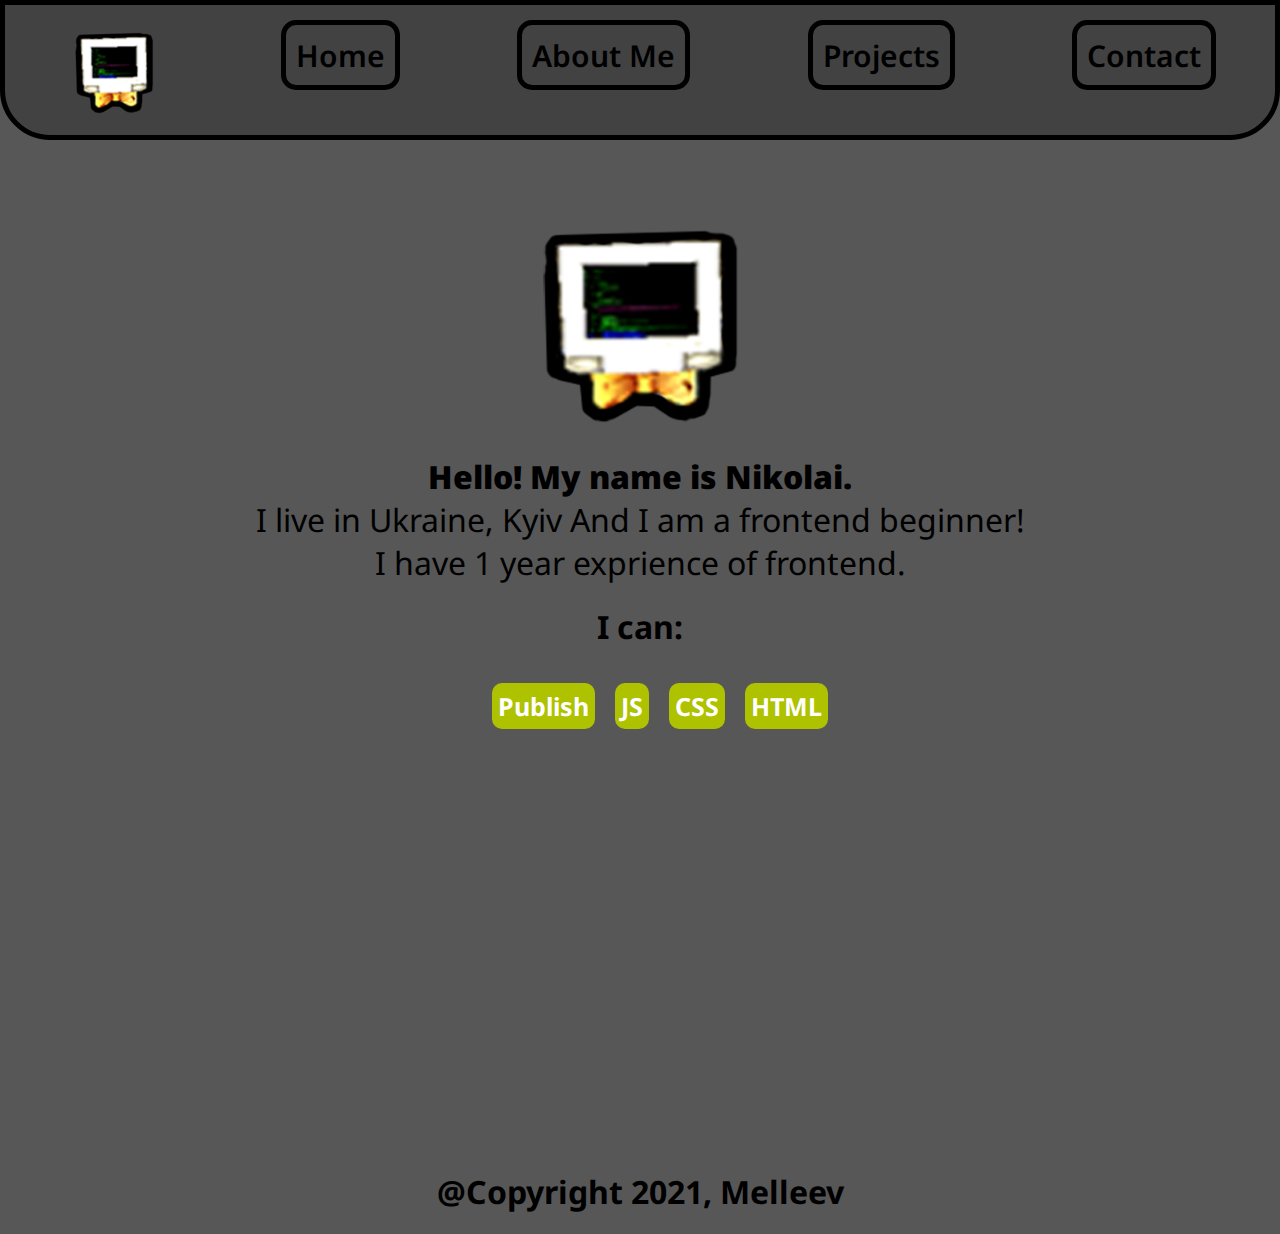
==== index2.html @ b75ce0ea "Merge pull request #2 from simpleprop/dev" ====
<!DOCTYPE html>
<html lang="en" dir="ltr">
  <head>
    <link rel="preconnect" href="https://fonts.googleapis.com">
    <link rel="preconnect" href="https://fonts.gstatic.com" crossorigin>
    <link href="https://fonts.googleapis.com/css2?family=Noto+Sans:wght@400;700&display=swap" rel="stylesheet">
    <link rel="stylesheet" href="styles.css"></link>
    <meta charset="utf-8">
    <style>
      header {
        font-size: 20px;
      }
      h1:nth-child(2) {
        font-famly: 'Noto Sans', sans-serif;
        font-weight: 1000;
        padding: 0;
        margin: 0;
      }
      h1:nth-child(3) {
        font-famly: 'Noto Sans', sans-serif;
        font-weight: normal;
        padding: 0;
        margin: 0;
      }
      h1:nth-child(4) {
        font-famly: 'Noto Sans', sans-serif;
        font-weight: normal;
        padding: 0;
        margin: 0;
      }
    </style>
    <title> About Me </title>
  </head>
  <body>
    <header class="nav">
      <div class="menu">
        <img class="imgHeader textHover" src="./images/Icon.png" alt="icon">
        <div class="button" <a href="index.html"> Home </a> </div>
        <div class="button" <a href="index.html"> About Me </a> </div>
        <div class="button" <a href="index.html"> Projects </a> </div>
        <div class="button" <a href="index.hml">  Contact </a> </div>
      </div>
    </header>
    <main>
      <img class="textHover" src="./images/Icon.png" alt="icon">
      <h1 class="textHover"> Hello! My name is Nikolai. </h1>
      <h1 class="textHover"> I live in Ukraine, Kyiv And I am a frontend beginner!</h1>
      <h1 class="textHover"> I have 1 year exprience of frontend. </h1>
      <h1 class="textHover"> I can: </h1>
      <ul class="list">
        <li class="tag textHover"> Publish </li>
        <li class="tag textHover"> JS </li>
        <li class="tag textHover"> CSS </li>
        <li class="tag textHover"> HTML </li>
      </ul>
    </main>
    <footer>
      <div>
        <h1 class="textHover"> @Copyright 2021, Melleev </h1>
      </div>
    </footer>
  </body>
</html>
---- styles.css ----
* {
  box-sizing: border-box;
}
body{
  margin: 0;
  padding: 0;
  font-family: 'Noto Sans', sans-serif;
  background-color: #575757;
  background-image: url('https://discordapp.com/assets/a00896b9b5af1ccebeb80816b71995d0.svg');
  background-size: contain;
  background-position: center;
  background-blend-mode: color-burn;
}

a{
  text-decoration: none;
  color: #000000;
}
.nav{
  min-height: 0;
  background-color: #424242;
  text-align: center;
  padding-top: 15px;
  font-weight: 600;
  font-size: 30px;
  border: 2px solid #000000;
  border-bottom-left-radius: 0px;
  border-bottom-right-radius: 0px;
  position: fixed;
  width: 100%;
  transition: all 0.3s;
}
.nav:hover{
  min-height: 20px;
  border: 5px solid #000000;
  border-bottom-left-radius: 50px;
  border-bottom-right-radius: 50px;
}
.menu{
  display: flex;
  flex-flow: row;
  color: #000000;
  list-style-type: none;
  margin: 0 auto;
  padding: 0;
  justify-content: space-around;
}
.button {
  padding: 10px;
  height: 70px;
  border-radius: 15px;
  border: 5px solid #000000;
  background-color: #424242;
  transition: all 0.3s;
}
.button:hover{
  border: 5px solid #424242;
  background-color: #000000;
  color: #424242;
}

.textHover{
  transition: all 0.2s;
}
.textHover:hover{
  transform: scale(1.1);
}
.textHover:active{
  transform: scale(1);
}

.imgHeader{
  width: 100px;
  height: 115px;
  padding-bottom: 10px;
}
.list{
  list-style-type: none;
  display: flex;
  justify-content: center;
  font-size: 25px;
}

main{
  padding-top: 200px;
  text-align: center;
}
main img{
  height: 250px;
  width: 250px;
}
footer{
  background-color: #575757;
  text-align: center;
  padding-top: 30%;
  color: #000;
}
.tag{
  text-align: center;
  padding: 1px;
  color: #ffffff;
  background-color: #aec200;
  border: 5px solid #aec200;
  border-radius: 10px;
  margin: 10px;
  font-weight: bold;
}
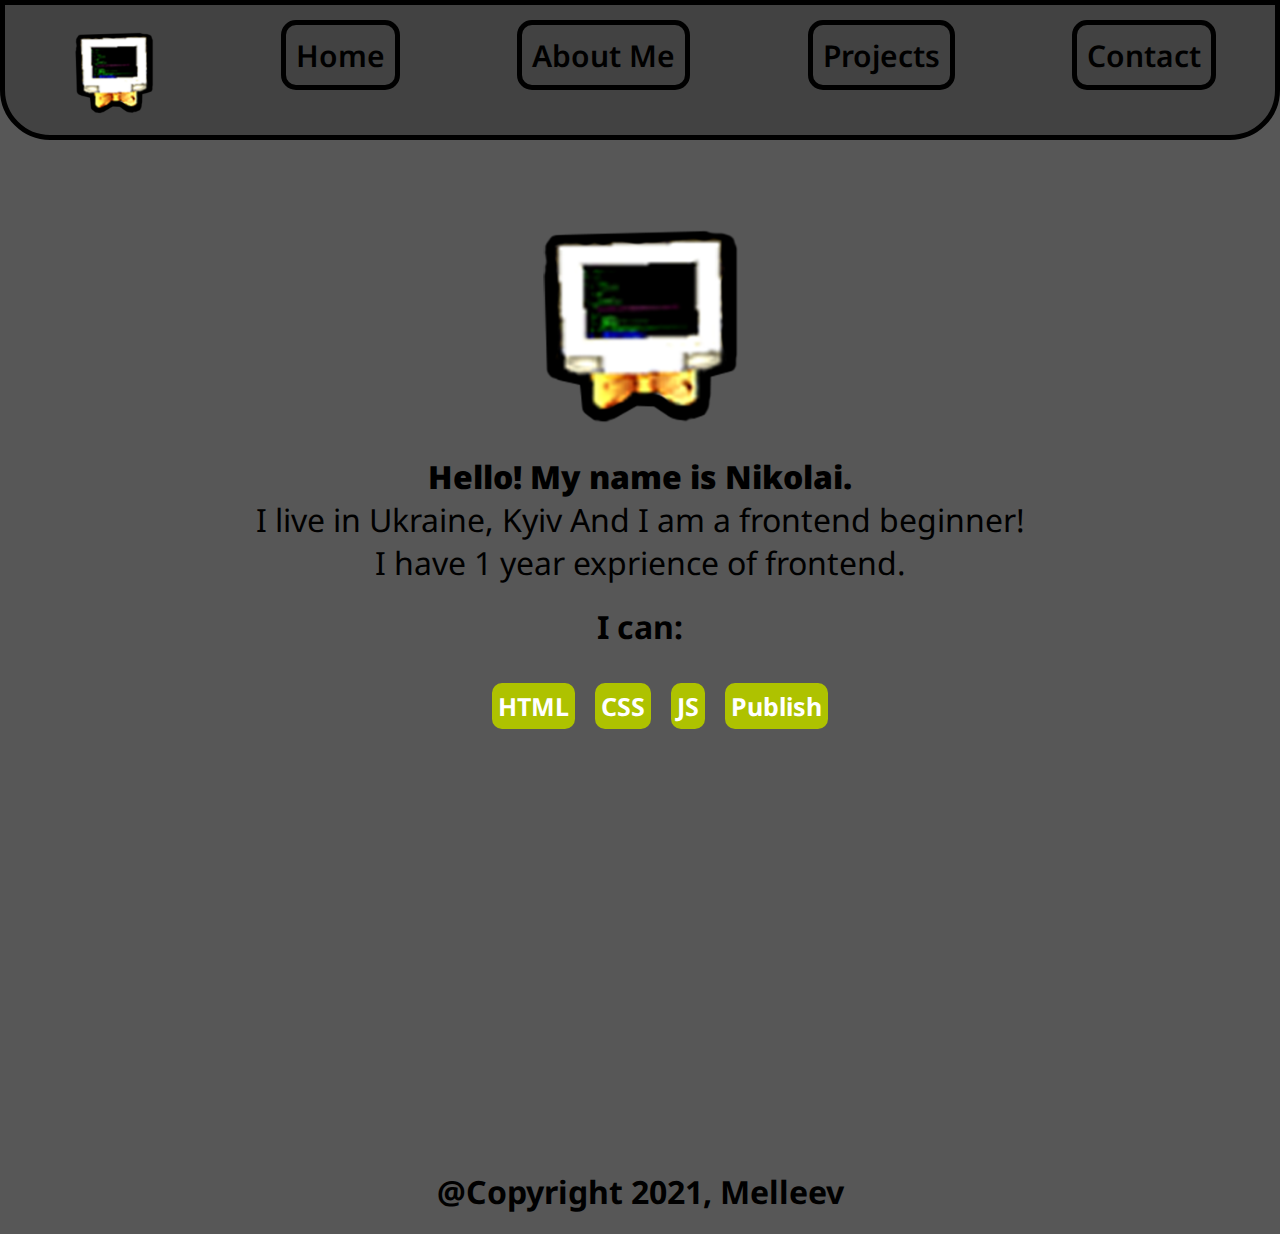
==== commit 30218e71: "Merge pull request #3 from simpleprop/dev" ====
--- a/index2.html
+++ b/index2.html
@@ -48,10 +48,10 @@
       <h1 class="textHover"> I have 1 year exprience of frontend. </h1>
       <h1 class="textHover"> I can: </h1>
       <ul class="list">
+        <li class="tag textHover"> HTML </li>
+        <li class="tag textHover"> CSS </li>
+        <li class="tag textHover"> JS </li>
         <li class="tag textHover"> Publish </li>
-        <li class="tag textHover"> JS </li>
-        <li class="tag textHover"> CSS </li>
-        <li class="tag textHover"> HTML </li>
       </ul>
     </main>
     <footer>
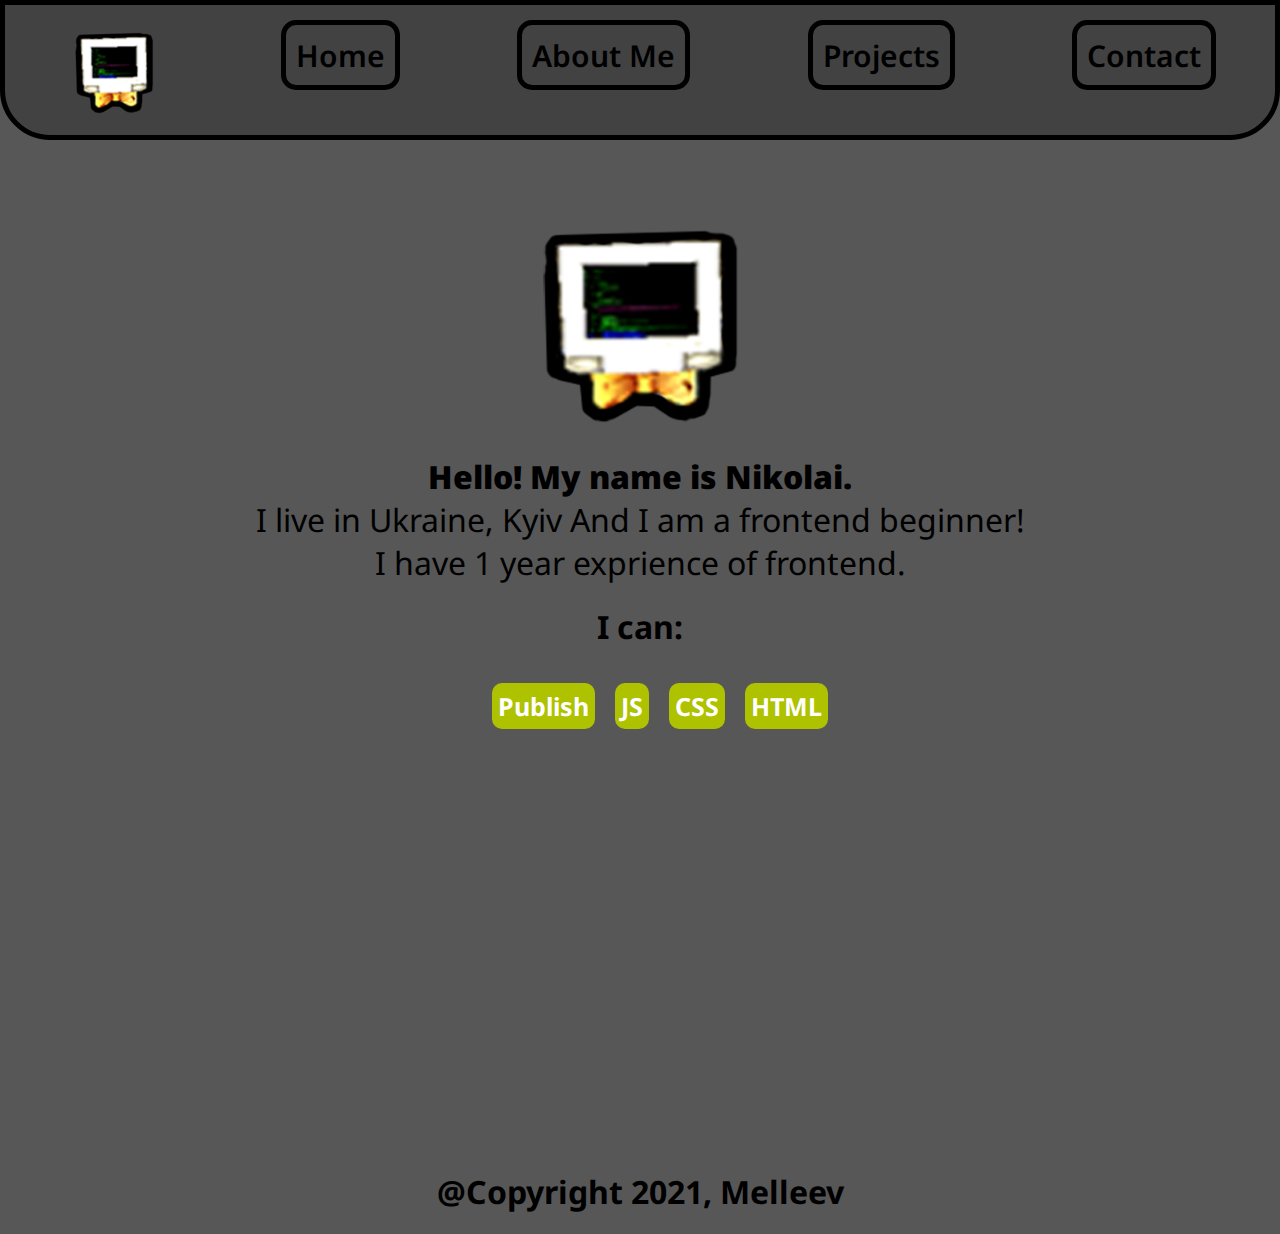
==== commit bd05f326: "v0.4.1" ====
--- a/index2.html
+++ b/index2.html
@@ -48,10 +48,10 @@
       <h1 class="textHover"> I have 1 year exprience of frontend. </h1>
       <h1 class="textHover"> I can: </h1>
       <ul class="list">
+        <li class="tag textHover"> Publish </li>
+        <li class="tag textHover"> JS </li>
+        <li class="tag textHover"> CSS </li>
         <li class="tag textHover"> HTML </li>
-        <li class="tag textHover"> CSS </li>
-        <li class="tag textHover"> JS </li>
-        <li class="tag textHover"> Publish </li>
       </ul>
     </main>
     <footer>
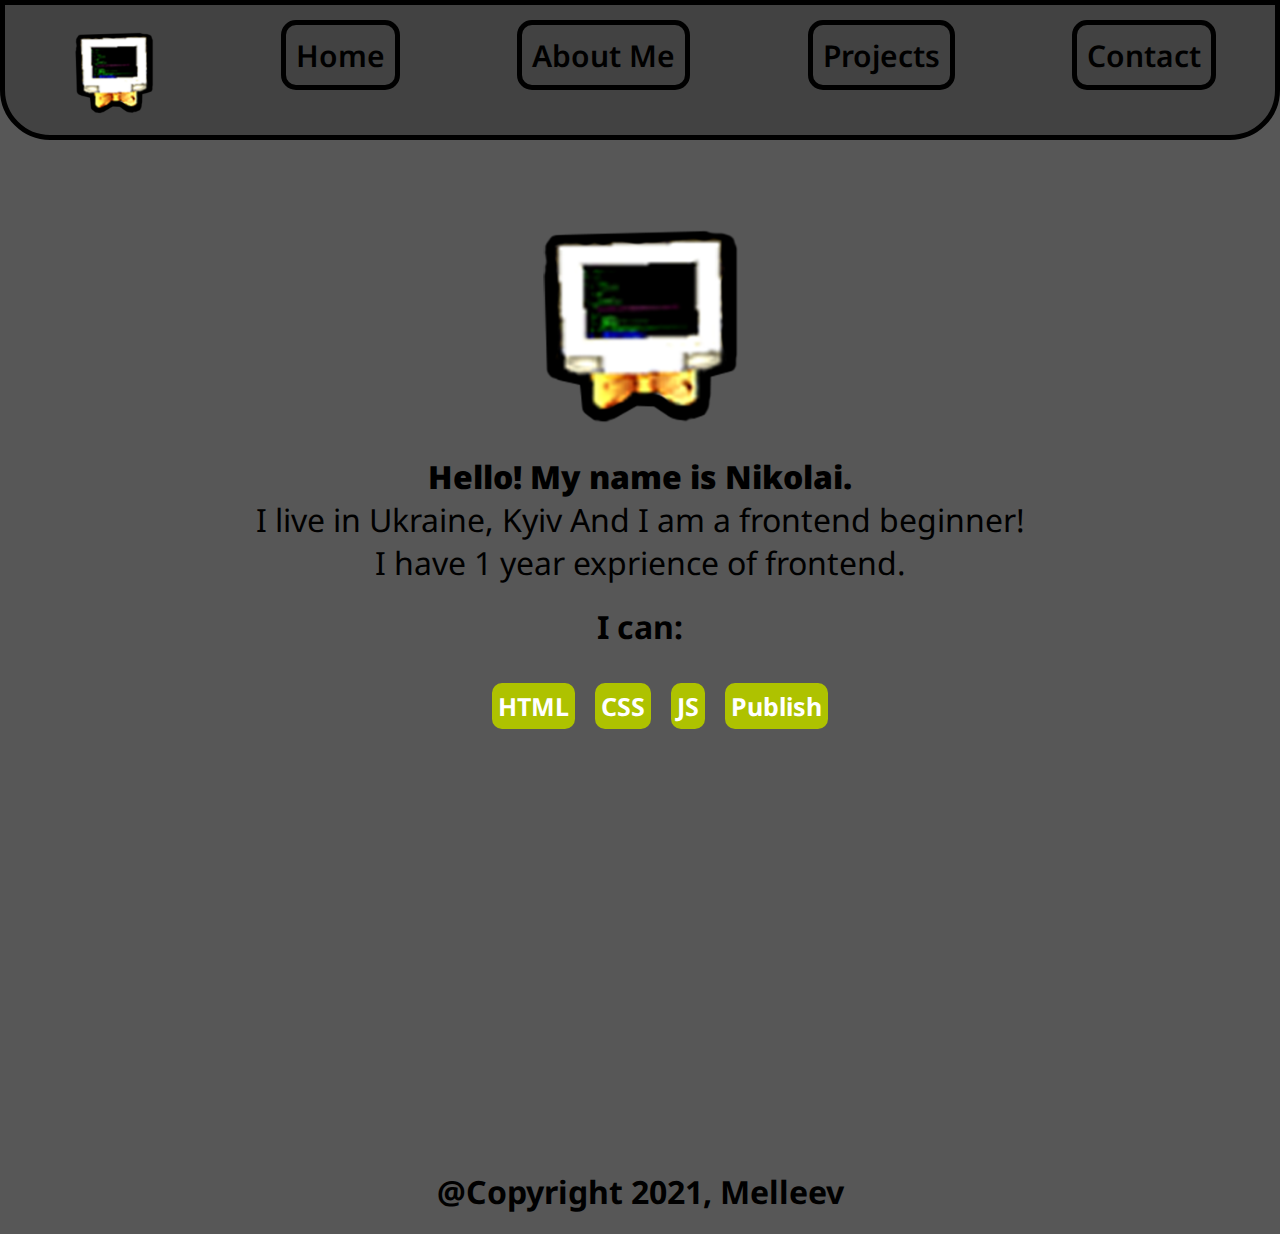
==== commit 94332359: "v0.4.2" ====
--- a/index2.html
+++ b/index2.html
@@ -48,10 +48,10 @@
       <h1 class="textHover"> I have 1 year exprience of frontend. </h1>
       <h1 class="textHover"> I can: </h1>
       <ul class="list">
+        <li class="tag textHover"> HTML </li>
+        <li class="tag textHover"> CSS </li>
+        <li class="tag textHover"> JS </li>
         <li class="tag textHover"> Publish </li>
-        <li class="tag textHover"> JS </li>
-        <li class="tag textHover"> CSS </li>
-        <li class="tag textHover"> HTML </li>
       </ul>
     </main>
     <footer>
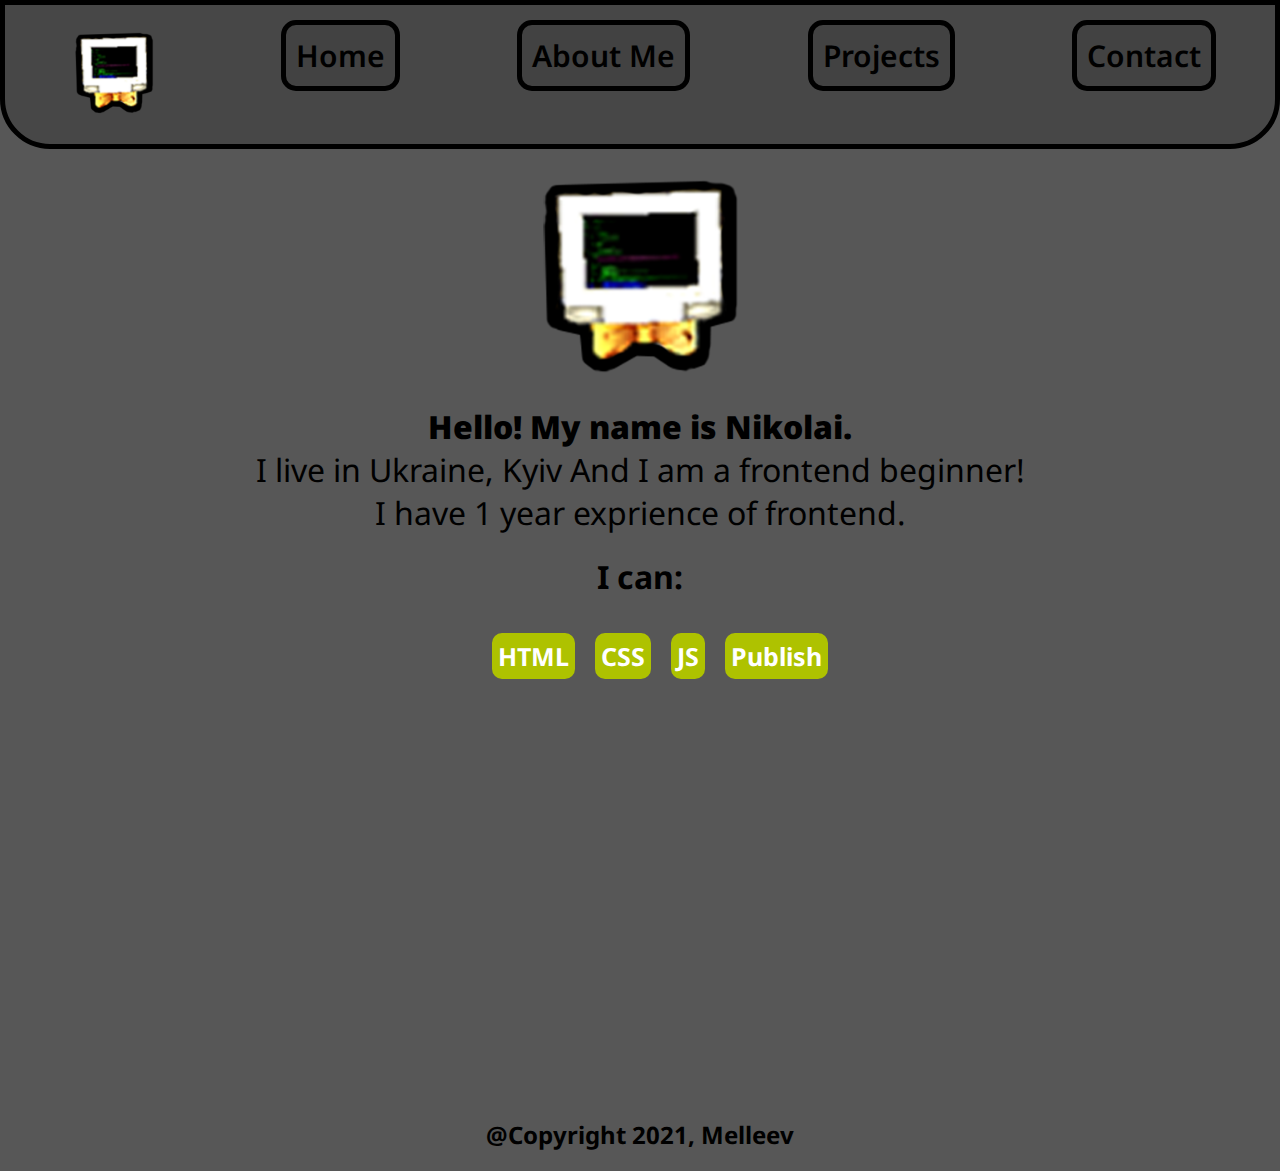
==== commit 824da0cc: "Merge pull request #4 from simpleprop/dev" ====
--- a/index2.html
+++ b/index2.html
@@ -34,11 +34,11 @@
   <body>
     <header class="nav">
       <div class="menu">
-        <img class="imgHeader textHover" src="./images/Icon.png" alt="icon">
-        <div class="button" <a href="index.html"> Home </a> </div>
-        <div class="button" <a href="index.html"> About Me </a> </div>
-        <div class="button" <a href="index.html"> Projects </a> </div>
-        <div class="button" <a href="index.hml">  Contact </a> </div>
+        <a href="index.html"><img class="imgHeader textHover" src="./images/Icon.png" alt="icon"> </a>
+        <a href="index.html"><div class="button"> Home </div></a>
+        <a href="index2.html"><div class="button"> About Me </div></a>
+        <a href="index3.html"><div class="button"> Projects </div></a>
+        <a href="index4.html"><div class="button"> Contact </div></a>
       </div>
     </header>
     <main>
@@ -56,7 +56,7 @@
     </main>
     <footer>
       <div>
-        <h1 class="textHover"> @Copyright 2021, Melleev </h1>
+        <h2 class="textHover"> @Copyright 2021, Melleev </h2>
       </div>
     </footer>
   </body>
--- a/styles.css
+++ b/styles.css
@@ -35,6 +35,7 @@
   border: 5px solid #000000;
   border-bottom-left-radius: 50px;
   border-bottom-right-radius: 50px;
+  background-color: #474747;
 }
 .menu{
   display: flex;
@@ -47,6 +48,7 @@
 }
 .button {
   padding: 10px;
+  margin: 10px
   height: 70px;
   border-radius: 15px;
   border: 5px solid #000000;
@@ -74,6 +76,12 @@
   height: 115px;
   padding-bottom: 10px;
 }
+.imgButton{
+  width: 150px;
+  height: 150px;
+  padding: 0px;
+  margin: 10px;
+}
 .list{
   list-style-type: none;
   display: flex;
@@ -82,7 +90,7 @@
 }
 
 main{
-  padding-top: 200px;
+  padding-top: 150px;
   text-align: center;
 }
 main img{
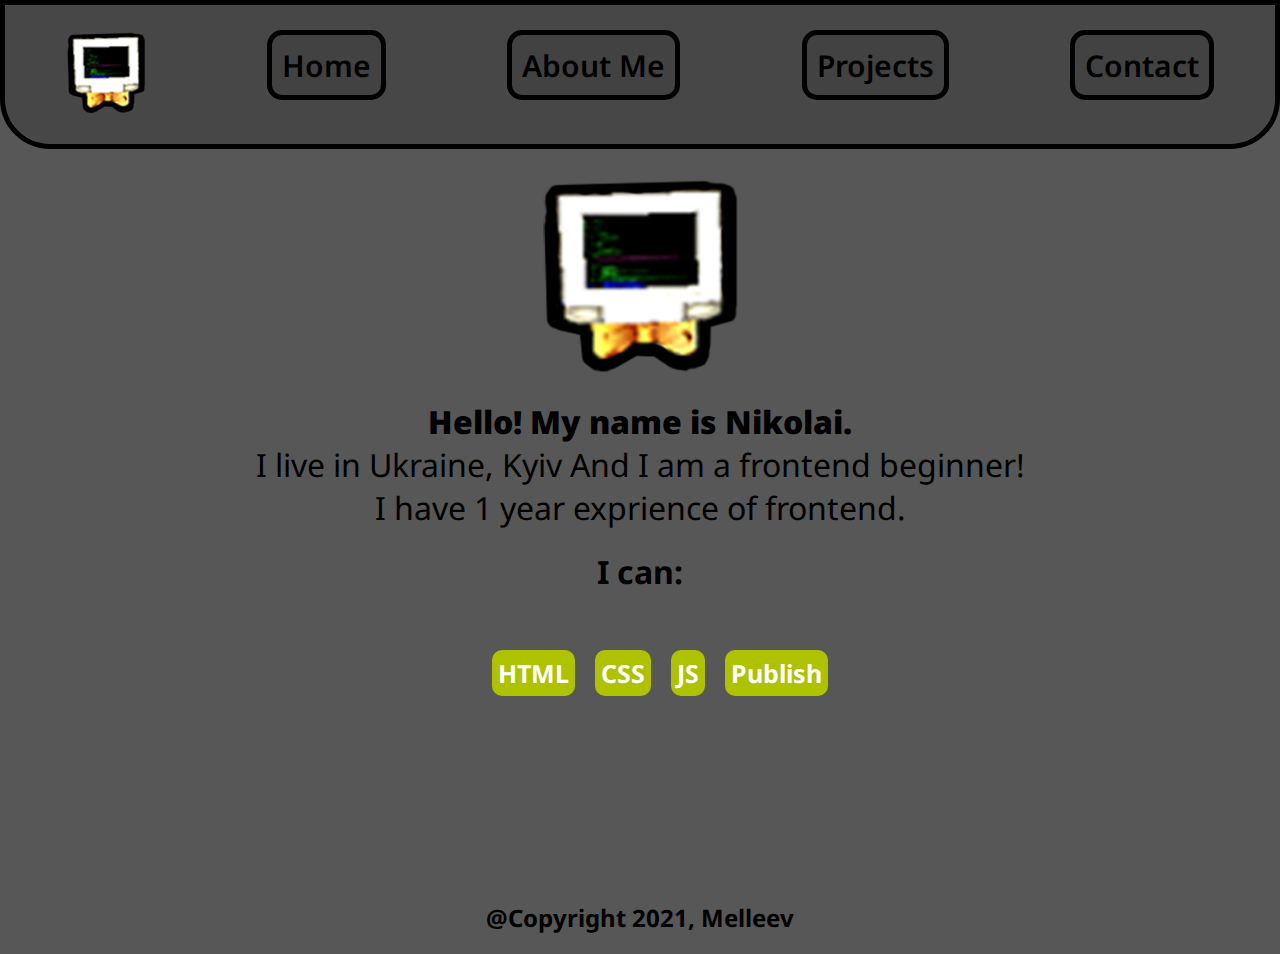
==== commit 6df19679: "Merge pull request #5 from simpleprop/dev" ====
--- a/index2.html
+++ b/index2.html
@@ -11,13 +11,13 @@
         font-size: 20px;
       }
       h1:nth-child(2) {
-        font-famly: 'Noto Sans', sans-serif;
+        font-family: 'Noto Sans', sans-serif;
         font-weight: 1000;
         padding: 0;
         margin: 0;
       }
       h1:nth-child(3) {
-        font-famly: 'Noto Sans', sans-serif;
+        font-family: 'Noto Sans', sans-serif;
         font-weight: normal;
         padding: 0;
         margin: 0;
@@ -28,11 +28,13 @@
         padding: 0;
         margin: 0;
       }
+      #layer1 { z-index: 2; }
+      #layer2 { z-index: 1; }
     </style>
     <title> About Me </title>
   </head>
   <body>
-    <header class="nav">
+    <header class="nav" id="layer1">
       <div class="menu">
         <a href="index.html"><img class="imgHeader textHover" src="./images/Icon.png" alt="icon"> </a>
         <a href="index.html"><div class="button"> Home </div></a>
@@ -41,7 +43,7 @@
         <a href="index4.html"><div class="button"> Contact </div></a>
       </div>
     </header>
-    <main>
+    <main class="block" id="layer2">
       <img class="textHover" src="./images/Icon.png" alt="icon">
       <h1 class="textHover"> Hello! My name is Nikolai. </h1>
       <h1 class="textHover"> I live in Ukraine, Kyiv And I am a frontend beginner!</h1>
@@ -54,7 +56,7 @@
         <li class="tag textHover"> Publish </li>
       </ul>
     </main>
-    <footer>
+    <footer class="block">
       <div>
         <h2 class="textHover"> @Copyright 2021, Melleev </h2>
       </div>
--- a/styles.css
+++ b/styles.css
@@ -8,14 +8,15 @@
   background-color: #575757;
   background-image: url('https://discordapp.com/assets/a00896b9b5af1ccebeb80816b71995d0.svg');
   background-size: contain;
-  background-position: center;
-  background-blend-mode: color-burn;
+  background-attachment: fixed;
+  background-blend-mode: soft-light;
 }
 
 a{
   text-decoration: none;
   color: #000000;
 }
+
 .nav{
   min-height: 0;
   background-color: #424242;
@@ -26,6 +27,7 @@
   border: 2px solid #000000;
   border-bottom-left-radius: 0px;
   border-bottom-right-radius: 0px;
+  margin-bottom: 100px;
   position: fixed;
   width: 100%;
   transition: all 0.3s;
@@ -48,7 +50,7 @@
 }
 .button {
   padding: 10px;
-  margin: 10px
+  margin: 10px;
   height: 70px;
   border-radius: 15px;
   border: 5px solid #000000;
@@ -61,6 +63,16 @@
   color: #424242;
 }
 
+.block{
+  padding-top: 150px;
+  margin: 0px;
+  display: flex;
+  flex-direction: column;
+  align-items: center;
+}
+.block2{
+  padding-top: 150px;
+}
 .textHover{
   transition: all 0.2s;
 }
@@ -90,19 +102,17 @@
 }
 
 main{
-  padding-top: 150px;
+  text-align: center;
+}
+footer{
+  margin-top: 100%;
   text-align: center;
 }
 main img{
   height: 250px;
   width: 250px;
 }
-footer{
-  background-color: #575757;
-  text-align: center;
-  padding-top: 30%;
-  color: #000;
-}
+
 .tag{
   text-align: center;
   padding: 1px;
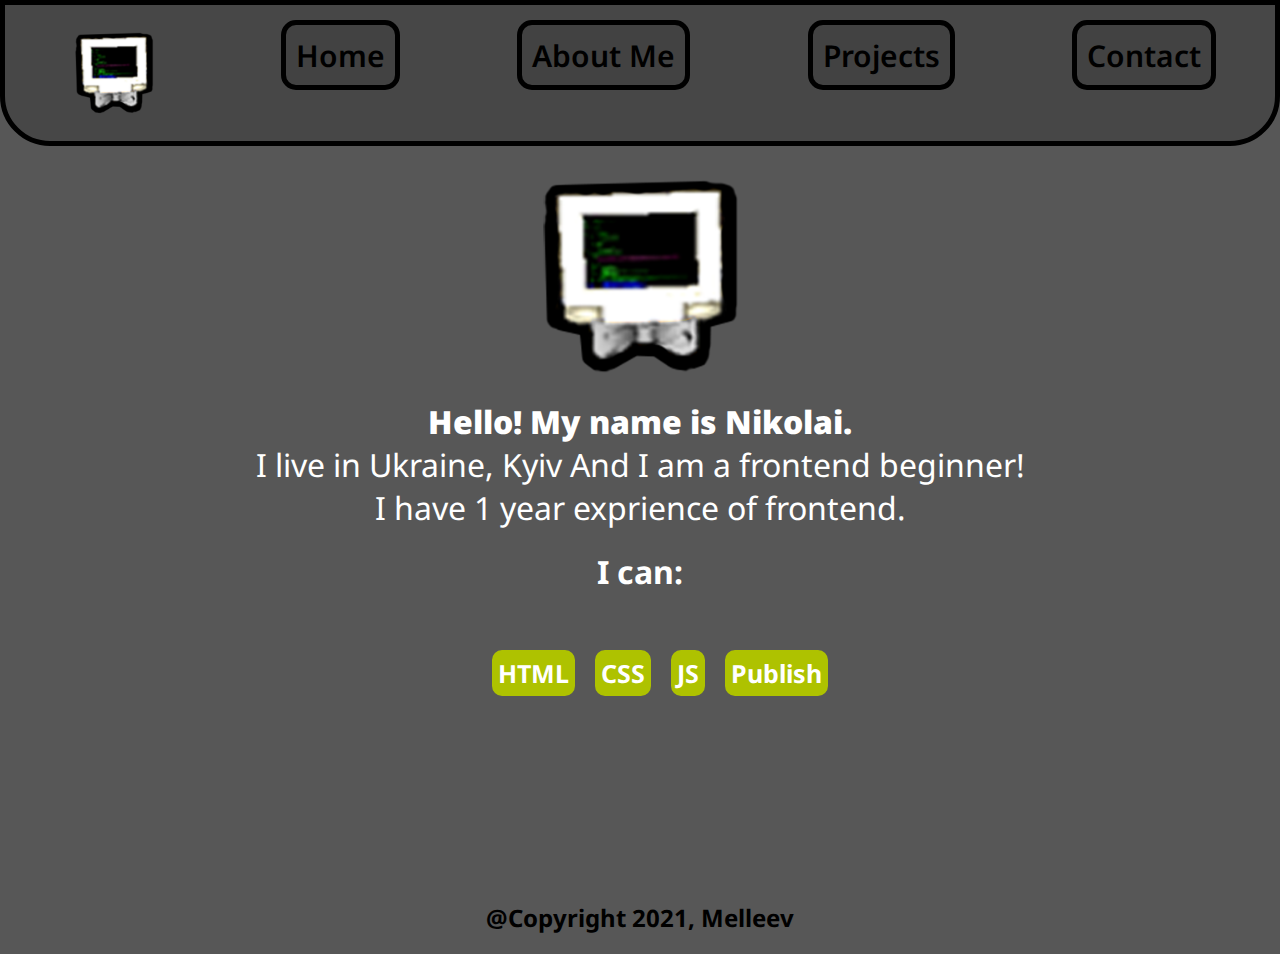
==== commit becc3688: "Merge pull request #7 from simpleprop/dev" ====
--- a/index2.html
+++ b/index2.html
@@ -58,7 +58,7 @@
     </main>
     <footer class="block">
       <div>
-        <h2 class="textHover"> @Copyright 2021, Melleev </h2>
+        <h2 class="textHover2"> @Copyright 2021, Melleev </h2>
       </div>
     </footer>
   </body>
--- a/styles.css
+++ b/styles.css
@@ -6,11 +6,12 @@
   padding: 0;
   font-family: 'Noto Sans', sans-serif;
   background-color: #575757;
-  background-image: url('https://discordapp.com/assets/a00896b9b5af1ccebeb80816b71995d0.svg');
-  background-size: contain;
-  background-attachment: fixed;
-  background-blend-mode: soft-light;
+  background-image: url('https://cdn.discordapp.com/attachments/771436352712998912/884064661195067422/Background.png');
+  background-size: cover;
+  background-attachment: scroll;
+  background-blend-mode: luminosity;
 }
+
 
 a{
   text-decoration: none;
@@ -20,14 +21,10 @@
 .nav{
   min-height: 0;
   background-color: #424242;
-  text-align: center;
   padding-top: 15px;
-  font-weight: 600;
-  font-size: 30px;
   border: 2px solid #000000;
   border-bottom-left-radius: 0px;
   border-bottom-right-radius: 0px;
-  margin-bottom: 100px;
   position: fixed;
   width: 100%;
   transition: all 0.3s;
@@ -49,8 +46,11 @@
   justify-content: space-around;
 }
 .button {
+  font-weight: 600;
+  font-size: 30px;
+  display: flex;
+  align-items: center;
   padding: 10px;
-  margin: 10px;
   height: 70px;
   border-radius: 15px;
   border: 5px solid #000000;
@@ -74,12 +74,24 @@
   padding-top: 150px;
 }
 .textHover{
+  color: #ffffff;
   transition: all 0.2s;
 }
 .textHover:hover{
   transform: scale(1.1);
 }
 .textHover:active{
+  transform: scale(1);
+}
+
+.textHover2{
+  color: #000000;
+  transition: all 0.2s;
+}
+.textHover2:hover{
+  transform: scale(1.1);
+}
+.textHover2:active{
   transform: scale(1);
 }
 
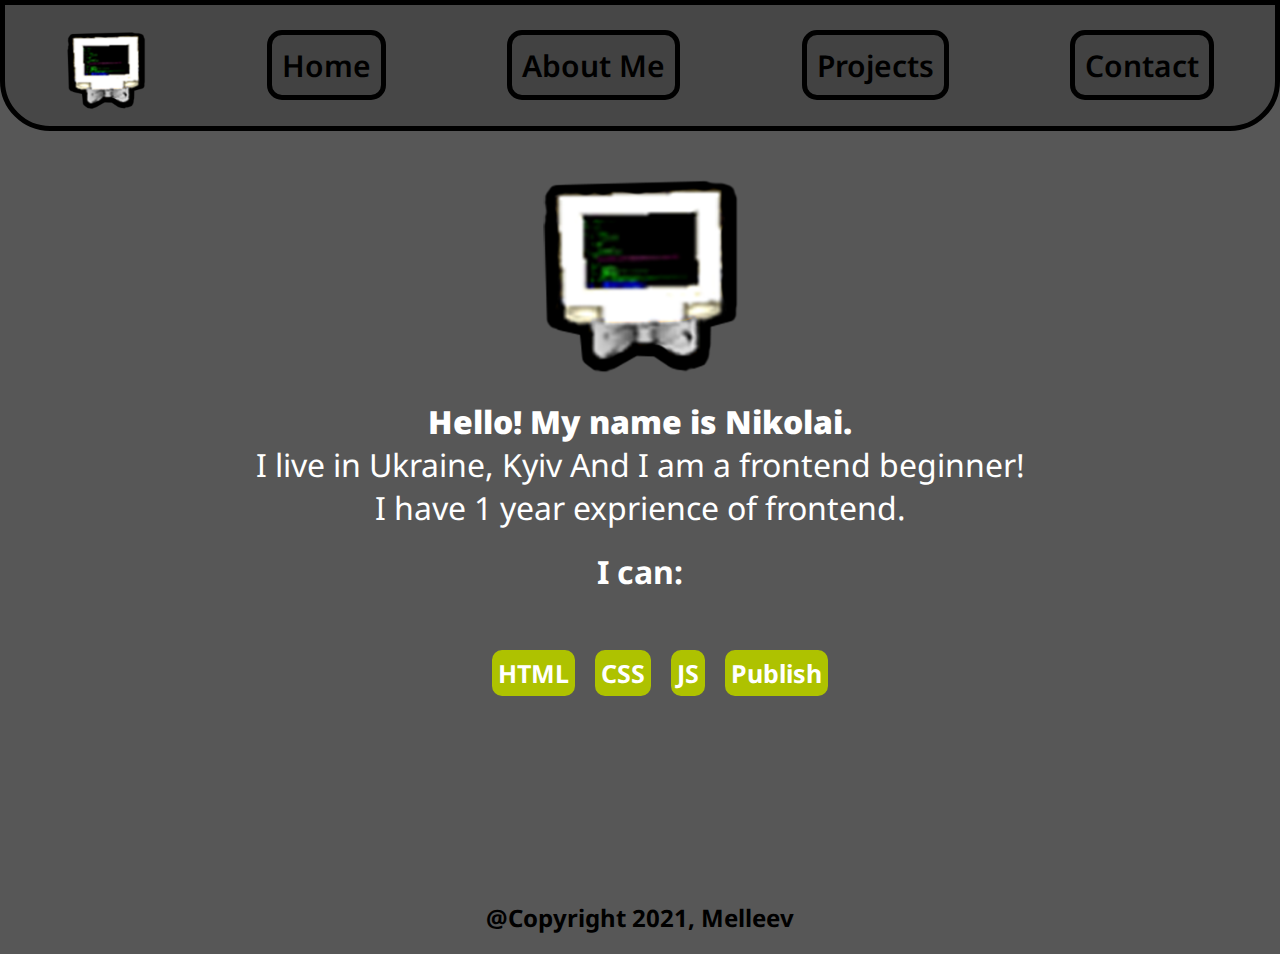
==== commit 36520120: "Merge pull request #8 from simpleprop/dev" ====
--- a/index2.html
+++ b/index2.html
@@ -32,11 +32,12 @@
       #layer2 { z-index: 1; }
     </style>
     <title> About Me </title>
+    <link rel="icon" href="./images/Icon.png">
   </head>
   <body>
     <header class="nav" id="layer1">
       <div class="menu">
-        <a href="index.html"><img class="imgHeader textHover" src="./images/Icon.png" alt="icon"> </a>
+        <a href="index.html"><img class="imgHeader imgHover" src="./images/Icon.png" alt="icon"> </a>
         <a href="index.html"><div class="button"> Home </div></a>
         <a href="index2.html"><div class="button"> About Me </div></a>
         <a href="index3.html"><div class="button"> Projects </div></a>
@@ -44,7 +45,7 @@
       </div>
     </header>
     <main class="block" id="layer2">
-      <img class="textHover" src="./images/Icon.png" alt="icon">
+      <img class="imgHover" src="./images/Icon.png" alt="icon">
       <h1 class="textHover"> Hello! My name is Nikolai. </h1>
       <h1 class="textHover"> I live in Ukraine, Kyiv And I am a frontend beginner!</h1>
       <h1 class="textHover"> I have 1 year exprience of frontend. </h1>
--- a/styles.css
+++ b/styles.css
@@ -3,15 +3,13 @@
 }
 body{
   margin: 0;
-  padding: 0;
   font-family: 'Noto Sans', sans-serif;
   background-color: #575757;
   background-image: url('https://cdn.discordapp.com/attachments/771436352712998912/884064661195067422/Background.png');
   background-size: cover;
-  background-attachment: scroll;
-  background-blend-mode: luminosity;
+  background-attachment: fixed;
+  background-blend-mode: exclusion;
 }
-
 
 a{
   text-decoration: none;
@@ -38,18 +36,16 @@
 }
 .menu{
   display: flex;
-  flex-flow: row;
+  justify-content: space-around;
   color: #000000;
   list-style-type: none;
   margin: 0 auto;
   padding: 0;
-  justify-content: space-around;
 }
 .button {
+  margin: 10px;
   font-weight: 600;
   font-size: 30px;
-  display: flex;
-  align-items: center;
   padding: 10px;
   height: 70px;
   border-radius: 15px;
@@ -85,6 +81,8 @@
 }
 
 .textHover2{
+  display: flex;
+
   color: #000000;
   transition: all 0.2s;
 }
@@ -96,9 +94,9 @@
 }
 
 .imgHeader{
+  position: relative;
   width: 100px;
-  height: 115px;
-  padding-bottom: 10px;
+  height: 100px;
 }
 .imgButton{
   width: 150px;
@@ -106,6 +104,16 @@
   padding: 0px;
   margin: 10px;
 }
+.imgHover{
+  transition: all 0.2s;
+}
+.imgHover:hover{
+  transform: scale(1.1);
+}
+.imgHover:active{
+  transform: scale(1);
+}
+
 .list{
   list-style-type: none;
   display: flex;
